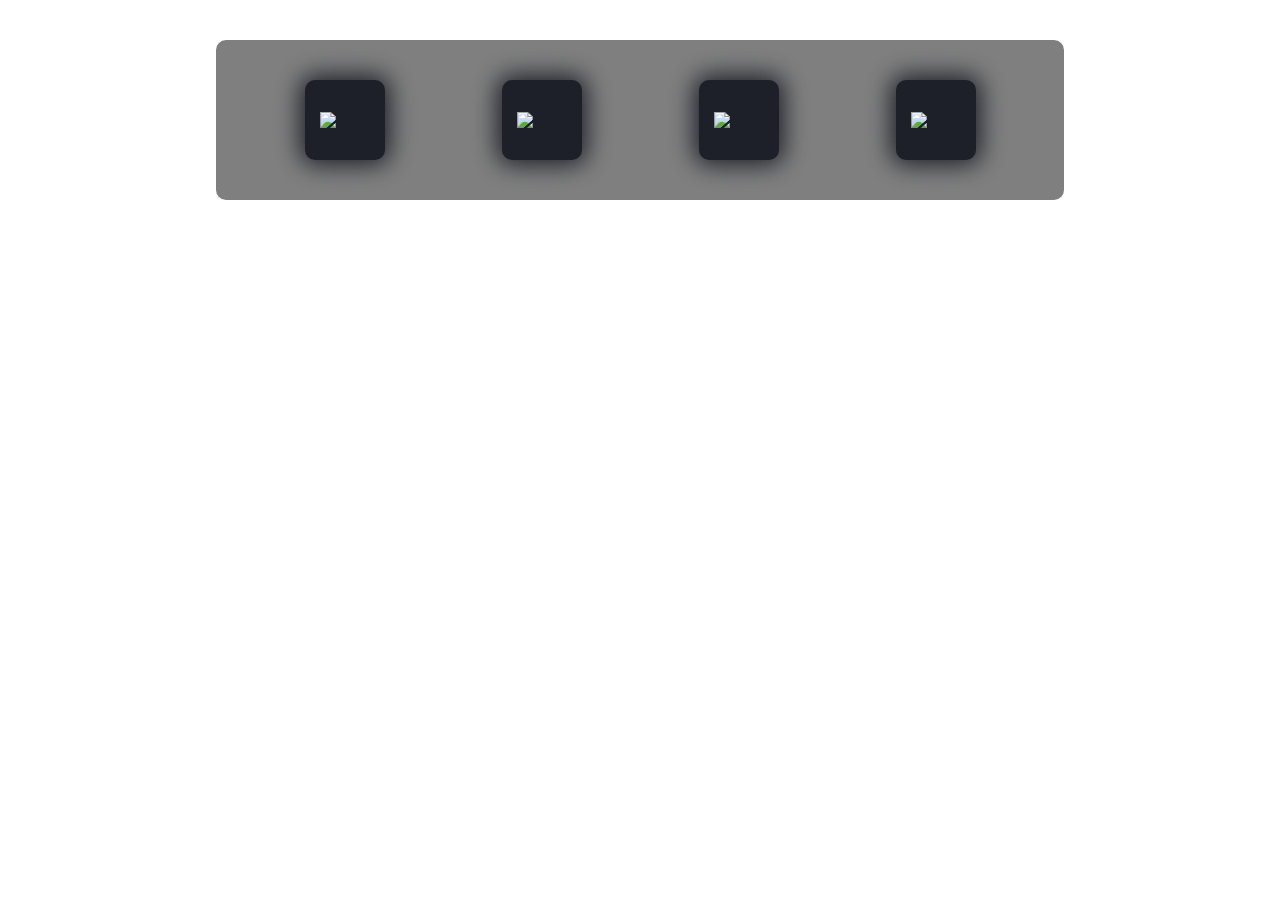
==== inex.html @ b5d7eac4 "added the link panell" ====
<!DOCTYPE html>
<html lang="en">
<head>
    <meta charset="UTF-8">
    <meta http-equiv="X-UA-Compatible" content="IE=edge">
    <meta name="viewport" content="width=device-width, initial-scale=1.0">
    <!-- <link rel="preconnect" href="https://fonts.googleapis.com">
    <link rel="preconnect" href="https://fonts.gstatic.com" crossorigin>
    <link href="https://fonts.googleapis.com/css2?family=Poppins:wght@500&display=swap" rel="stylesheet"> -->
    <link rel="stylesheet" href="style.css">

    <title>Startseite</title>
</head>
<body>
    <div id="search"></div>
    <div id="links">
        <a href="https://www.reddit.com" class="favourite">
            <img src="https://upload.wikimedia.org/wikipedia/commons/0/07/Reddit_icon.svg">
        </a>
        <a href="https://www.youtube.com" class="favourite">
            <img src="https://upload.wikimedia.org/wikipedia/commons/0/09/YouTube_full-color_icon_%282017%29.svg">
        </a>
        <a href="https://www.openstreetmap.org" class="favourite">
            <img src="https://upload.wikimedia.org/wikipedia/commons/b/b0/Openstreetmap_logo.svg">
        </a>
        <a href="https://www.github.com" class="favourite">
            <img src="https://upload.wikimedia.org/wikipedia/commons/9/91/Octicons-mark-github.svg">
        </a>
    </div>
</body>
</html>
---- style.css ----
:root {
    --link-bg-color: #1E2029;
    --link-size: 50px;
    --link-shadow-blur: 25px;
    --link-gap: 20px;
    
    --linkpanell-bg-color: rgba(0, 0, 0, 0.5);
    --linkpanell-bg-blur: 25px;
    --linkpanell-padding: 40px;
    
    
    --transition-duration: 0.3s;
    
    --transparent: rgba(0 0 0 1);
    
    --background-image-url: url(https://wallpapercave.com/wp/wp2003012.jpg);
    
    --border-radius: 10px;
}


* {
    font-family: 'Poppins', sans-serif;
}
html, body {
    margin: 0;
    padding: 0;
}

body {
    background-image: var(--background-image-url);
    background-size: cover;
    background-repeat: no-repeat;

    display: flex;
    justify-content: center;
}

.favourite {
    display: flex;

    justify-content: center;
    align-items: center;

    border: solid  2px var(--transparent);
    border-radius: var(--border-radius);

    background-color: var(--link-bg-color);

    padding: 15px;

    height: var(--link-size);
    width: var(--link-size);
    
    box-shadow: 0 0 var(--link-shadow-blur) calc(var(--link-size)/10) var(--link-bg-color);

    cursor: pointer;

    transition-duration: var(--transition-duration);
    transition-timing-function: ease-out;
}

.favourite:hover {
    transition-duration: var(--transition-duration);
    transition-timing-function: ease-in;
    transform: scale(1.05);
}

a img {
    width: max(100%);
    height: auto;
    margin: auto;
}

#links {
    display: grid;
    grid-template-columns: repeat(auto-fit, minmax(calc(var(--link-size) + calc(var(--border-radius) *2)), 1fr));
    gap: var(--link-gap);
    justify-items: center;

    background-color: var(--linkpanell-bg-color);
    backdrop-filter: blur(var(--linkpanell-bg-blur));


    border: solid var(--transparent) 0;
    border-radius: var(--border-radius);

    padding: var(--linkpanell-padding);
    margin: var(--linkpanell-padding);

    width: 60%;
}
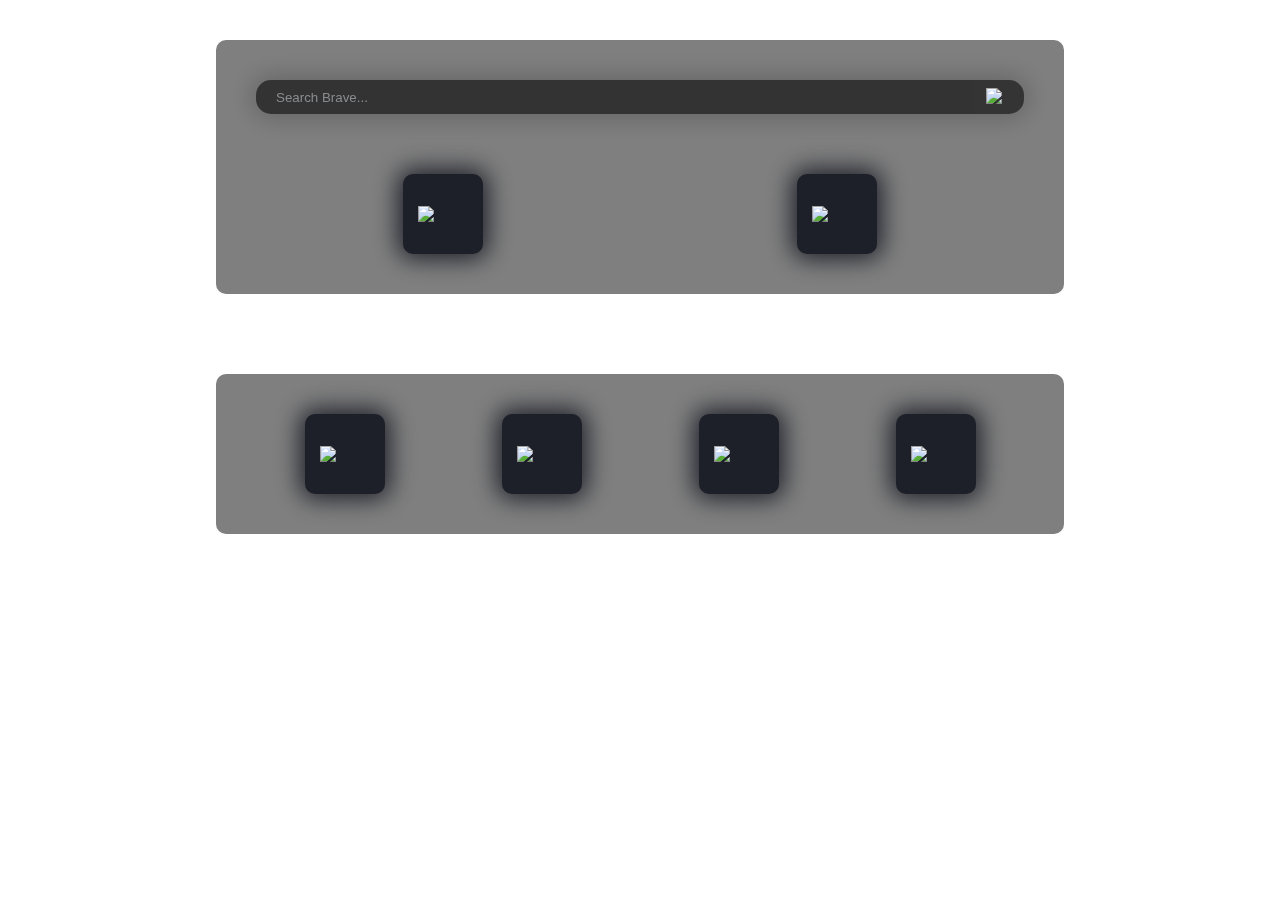
==== commit aa35b428: "added the search panell" ====
--- a/inex.html
+++ b/inex.html
@@ -12,8 +12,25 @@
     <title>Startseite</title>
 </head>
 <body>
-    <div id="search"></div>
-    <div id="links">
+    <div id="searchPanell">
+        <div id="searchField">
+            <input type="text" name="searchField" id="searchInput" placeholder="Search Brave..." spellcheck="true" class="searchPart">
+            <button disabled="disabled" class="searchPart searchButton">
+                <img src="https://upload.wikimedia.org/wikipedia/commons/5/53/Google_%22G%22_Logo.svg">
+            </button>
+        </div>
+        <div id="searchEngines">
+            <a href="https://www.openstreetmap.org" class="favourite">
+                <img src="https://upload.wikimedia.org/wikipedia/commons/b/b0/Openstreetmap_logo.svg">
+            </a>
+            <a href="https://www.github.com" class="favourite">
+                <img src="https://upload.wikimedia.org/wikipedia/commons/9/91/Octicons-mark-github.svg">
+            </a>
+        </div>
+    </div>
+
+
+    <div id="linkPanell">
         <a href="https://www.reddit.com" class="favourite">
             <img src="https://upload.wikimedia.org/wikipedia/commons/0/07/Reddit_icon.svg">
         </a>
--- a/style.css
+++ b/style.css
@@ -4,11 +4,27 @@
     --link-shadow-blur: 25px;
     --link-gap: 20px;
     
-    --linkpanell-bg-color: rgba(0, 0, 0, 0.5);
-    --linkpanell-bg-blur: 25px;
-    --linkpanell-padding: 40px;
+    --panell-bg-color: rgba(0, 0, 0, 0.5);
+    --panell-bg-blur: 25px;
+    --panell-padding: 40px;
+    --panell-width: 60%;
+
+    --searchfield-bg-color: rgba(0, 0, 0, 0.2);
+    --searchfield-bg-blur: 25px;
+    --searchfield-border-radius: 15px;
+    --searchfield-padding-left-right: 20px;
+    --searchfield-padding-top-bottom: 2px;
+    --searchfield-margin-bottom: 60px;
+    --searchfield-shadow-blur: 25px;
+    --searchfield-shadow-size: 5px;
+    --searchfield-height: 30px;
+    --searchfield-text-color: white;
+    --searchfield-placeholder-color: #898C8F;
     
+    --focus-bg-color: rgba(0, 0, 0, 0.2);
+    --focus-border-color: #898C8F;
     
+
     --transition-duration: 0.3s;
     
     --transparent: rgba(0 0 0 1);
@@ -22,6 +38,7 @@
 * {
     font-family: 'Poppins', sans-serif;
 }
+
 html, body {
     margin: 0;
     padding: 0;
@@ -33,7 +50,8 @@
     background-repeat: no-repeat;
 
     display: flex;
-    justify-content: center;
+    align-items: center;
+    flex-direction: column;
 }
 
 .favourite {
@@ -66,28 +84,95 @@
     transform: scale(1.05);
 }
 
-a img {
+.favourite img {
     width: max(100%);
     height: auto;
     margin: auto;
 }
 
-#links {
+.favourite:focus {
+    outline: var(--focus-border-color) solid 2px;
+    transition-duration: var(--transition-duration);
+    transition-timing-function: ease-in;
+    transform: scale(1.05);
+}
+
+
+#linkPanell, #searchEngines {
     display: grid;
     grid-template-columns: repeat(auto-fit, minmax(calc(var(--link-size) + calc(var(--border-radius) *2)), 1fr));
     gap: var(--link-gap);
-    justify-items: center;
+    justify-items: center
 
-    background-color: var(--linkpanell-bg-color);
-    backdrop-filter: blur(var(--linkpanell-bg-blur));
+}
+
+#linkPanell, #searchPanell {
+    background-color: var(--panell-bg-color);
+    backdrop-filter: blur(var(--panell-bg-blur));
+    
+    
+    border: solid var(--transparent) 0;
+    border-radius: var(--border-radius);
+    
+    padding: var(--panell-padding);
+    margin: var(--panell-padding);
+    
+    width: var(--panell-width);
+}
 
 
+#searchField {
+    display: flex;
+    flex-wrap: nowrap;
+
+    width: 100%;
+    box-sizing: border-box;
+
+    border-radius: var(--searchfield-border-radius);
     border: solid var(--transparent) 0;
-    border-radius: var(--border-radius);
 
-    padding: var(--linkpanell-padding);
-    margin: var(--linkpanell-padding);
 
-    width: 60%;
+    padding: var(--searchfield-padding-top-bottom) var(--searchfield-padding-left-right);
+    
+    background-color: var(--searchfield-bg-color);
+    backdrop-filter: blur(var(--searchfield-bg-blur));
+
+    margin-bottom: var(--searchfield-margin-bottom);
+
+    box-shadow: 0 0 var(--searchfield-shadow-blur) var(--searchfield-shadow-size) var(--searchfield-bg-color);
+}
+#searchField:focus-within {
+    background-color: var(--focus-bg-color);
+    border: solid 2px var(--focus-border-color);
 }
 
+.searchPart {
+    height: var(--searchfield-height);
+    color: var(--searchfield-text-color);
+    background-color: var(--transparent);
+
+    border: solid var(--transparent) 0;
+
+    padding: 0;
+    margin: 0;
+}
+
+.searchPart::placeholder {
+    color: var(--searchfield-placeholder-color);
+}
+
+#searchInput {
+    width: 100%;
+}
+
+#searchInput:focus {
+    outline: none;
+}
+#searchInput:focus::placeholder {
+    opacity: 0.1;
+}
+
+
+.searchButton {
+    padding: var(--searchfield-padding-top-bottom);
+}
